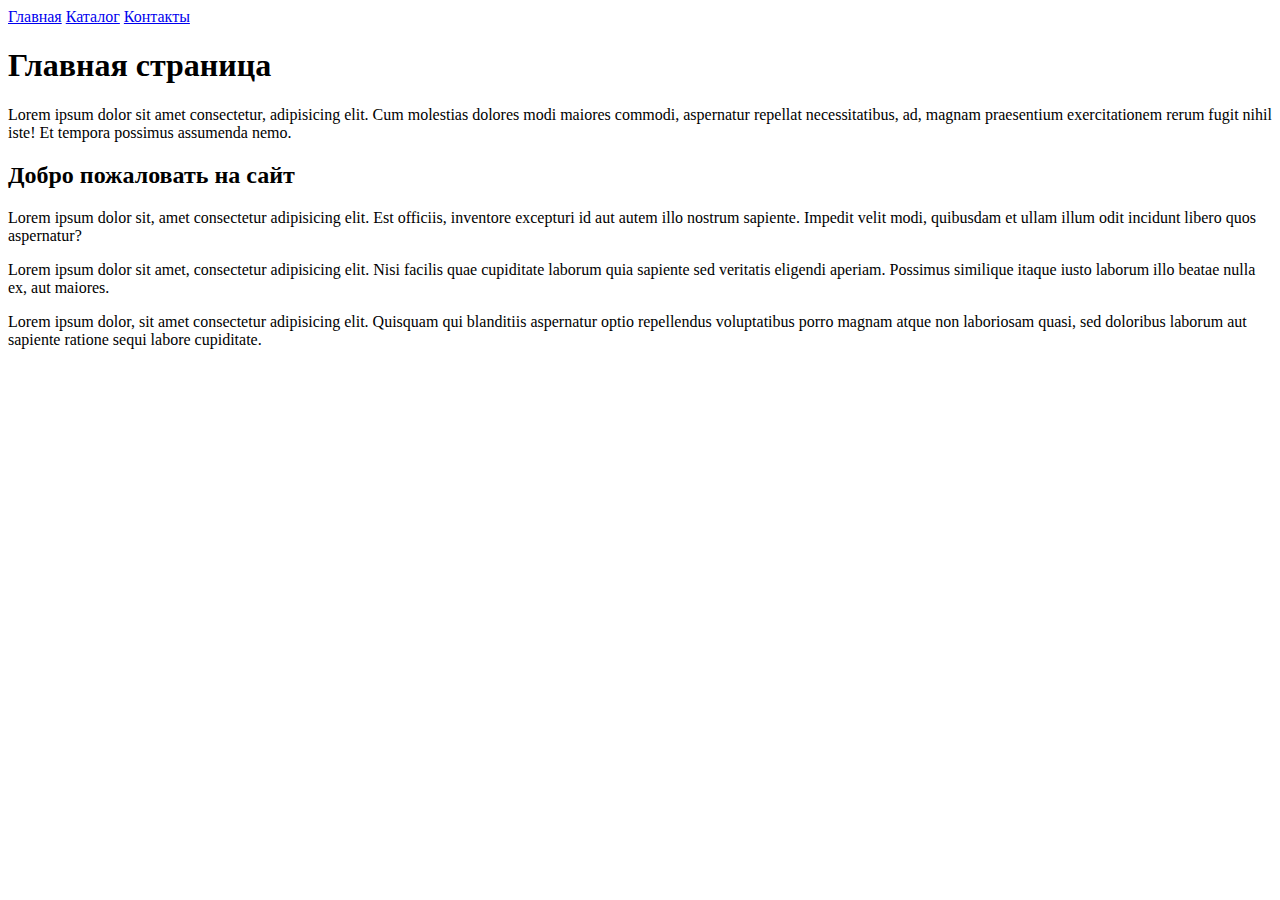
==== Less_01/index.html @ 0723c072 "Less_01" ====
<!DOCTYPE html>
<html lang="en">

<head>
    <meta charset="UTF-8">
    <meta name="viewport" content="width=device-width, initial-scale=1.0">
    <title>Главная страница</title>
</head>

<body>
    <a href="index.html">Главная</a>
    <a href="catalog/catalog.html">Каталог</a>
    <a href="contacts.html">Контакты</a>
    <h1>Главная страница</h1>
    <p>Lorem ipsum dolor sit amet consectetur, adipisicing elit. Cum molestias dolores modi maiores commodi, aspernatur repellat necessitatibus, ad, magnam praesentium exercitationem rerum fugit nihil iste! Et tempora possimus assumenda nemo.</p>
    <h2>Добро пожаловать на сайт</h2>
    <p>Lorem ipsum dolor sit, amet consectetur adipisicing elit. Est officiis, inventore excepturi id aut autem illo nostrum sapiente. Impedit velit modi, quibusdam et ullam illum odit incidunt libero quos aspernatur?</p>
    <p>Lorem ipsum dolor sit amet, consectetur adipisicing elit. Nisi facilis quae cupiditate laborum quia sapiente sed veritatis eligendi aperiam. Possimus similique itaque iusto laborum illo beatae nulla ex, aut maiores.</p>
    <p>Lorem ipsum dolor, sit amet consectetur adipisicing elit. Quisquam qui blanditiis aspernatur optio repellendus voluptatibus porro magnam atque non laboriosam quasi, sed doloribus laborum aut sapiente ratione sequi labore cupiditate.</p>
</body>

</html>
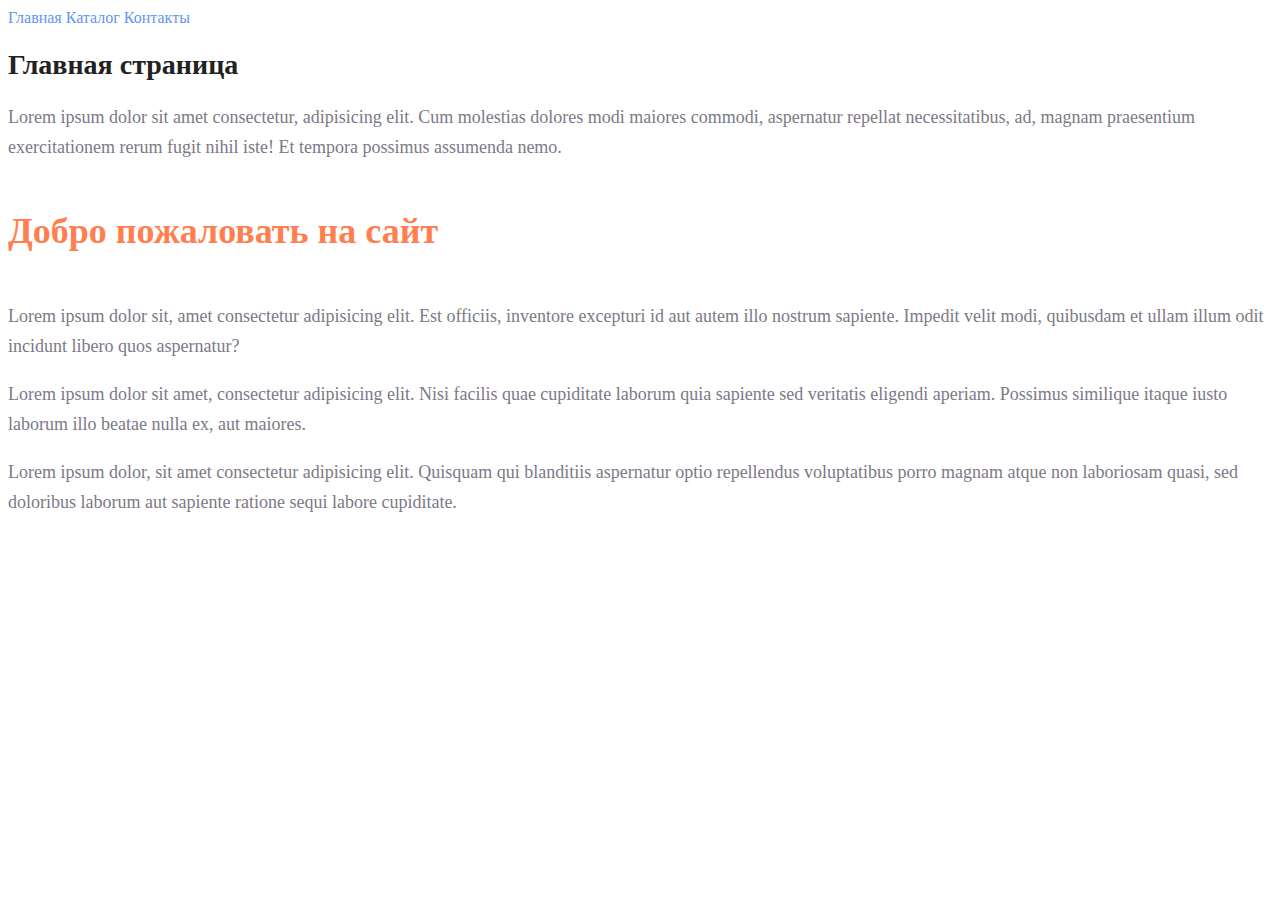
==== commit 3d9c0c0b: "Less_02" ====
--- a/Less_01/index.html
+++ b/Less_01/index.html
@@ -5,18 +5,19 @@
     <meta charset="UTF-8">
     <meta name="viewport" content="width=device-width, initial-scale=1.0">
     <title>Главная страница</title>
+    <link rel="stylesheet" href="css/style.css">
 </head>
 
 <body>
-    <a href="index.html">Главная</a>
-    <a href="catalog/catalog.html">Каталог</a>
-    <a href="contacts.html">Контакты</a>
-    <h1>Главная страница</h1>
-    <p>Lorem ipsum dolor sit amet consectetur, adipisicing elit. Cum molestias dolores modi maiores commodi, aspernatur repellat necessitatibus, ad, magnam praesentium exercitationem rerum fugit nihil iste! Et tempora possimus assumenda nemo.</p>
-    <h2>Добро пожаловать на сайт</h2>
-    <p>Lorem ipsum dolor sit, amet consectetur adipisicing elit. Est officiis, inventore excepturi id aut autem illo nostrum sapiente. Impedit velit modi, quibusdam et ullam illum odit incidunt libero quos aspernatur?</p>
-    <p>Lorem ipsum dolor sit amet, consectetur adipisicing elit. Nisi facilis quae cupiditate laborum quia sapiente sed veritatis eligendi aperiam. Possimus similique itaque iusto laborum illo beatae nulla ex, aut maiores.</p>
-    <p>Lorem ipsum dolor, sit amet consectetur adipisicing elit. Quisquam qui blanditiis aspernatur optio repellendus voluptatibus porro magnam atque non laboriosam quasi, sed doloribus laborum aut sapiente ratione sequi labore cupiditate.</p>
+    <a href="index.html" class="link">Главная</a>
+    <a href="catalog/catalog.html" class="link">Каталог</a>
+    <a href="contacts.html" class="link">Контакты</a>
+    <h1 class="heading1__name">Главная страница</h1>
+    <p class="paragraph">Lorem ipsum dolor sit amet consectetur, adipisicing elit. Cum molestias dolores modi maiores commodi, aspernatur repellat necessitatibus, ad, magnam praesentium exercitationem rerum fugit nihil iste! Et tempora possimus assumenda nemo.</p>
+    <h2 class="heading2__name">Добро пожаловать на сайт</h2>
+    <p class="paragraph">Lorem ipsum dolor sit, amet consectetur adipisicing elit. Est officiis, inventore excepturi id aut autem illo nostrum sapiente. Impedit velit modi, quibusdam et ullam illum odit incidunt libero quos aspernatur?</p>
+    <p class="paragraph">Lorem ipsum dolor sit amet, consectetur adipisicing elit. Nisi facilis quae cupiditate laborum quia sapiente sed veritatis eligendi aperiam. Possimus similique itaque iusto laborum illo beatae nulla ex, aut maiores.</p>
+    <p class="paragraph">Lorem ipsum dolor, sit amet consectetur adipisicing elit. Quisquam qui blanditiis aspernatur optio repellendus voluptatibus porro magnam atque non laboriosam quasi, sed doloribus laborum aut sapiente ratione sequi labore cupiditate.</p>
 </body>
 
 </html>--- a/Less_01/css/style.css
+++ b/Less_01/css/style.css
@@ -0,0 +1,32 @@
+a {
+    text-decoration: none;
+}
+
+.link {
+    color: cornflowerblue;
+    font-size: 16px;
+    line-height: 20px;
+}
+
+.heading1__name {
+    color: #222222;
+    font-size: 28px;
+    line-height: 36px;
+    font-weight: bold;
+}
+
+.paragraph {
+    font-style: normal;
+    font-weight: 300;
+    font-size: 18px;
+    line-height: 30px;
+    color: #7D7987;
+}
+
+.heading2__name {
+    color: coral;
+    font-style: normal;
+    font-weight: 700;
+    font-size: 36px;
+    line-height: 80px;
+}